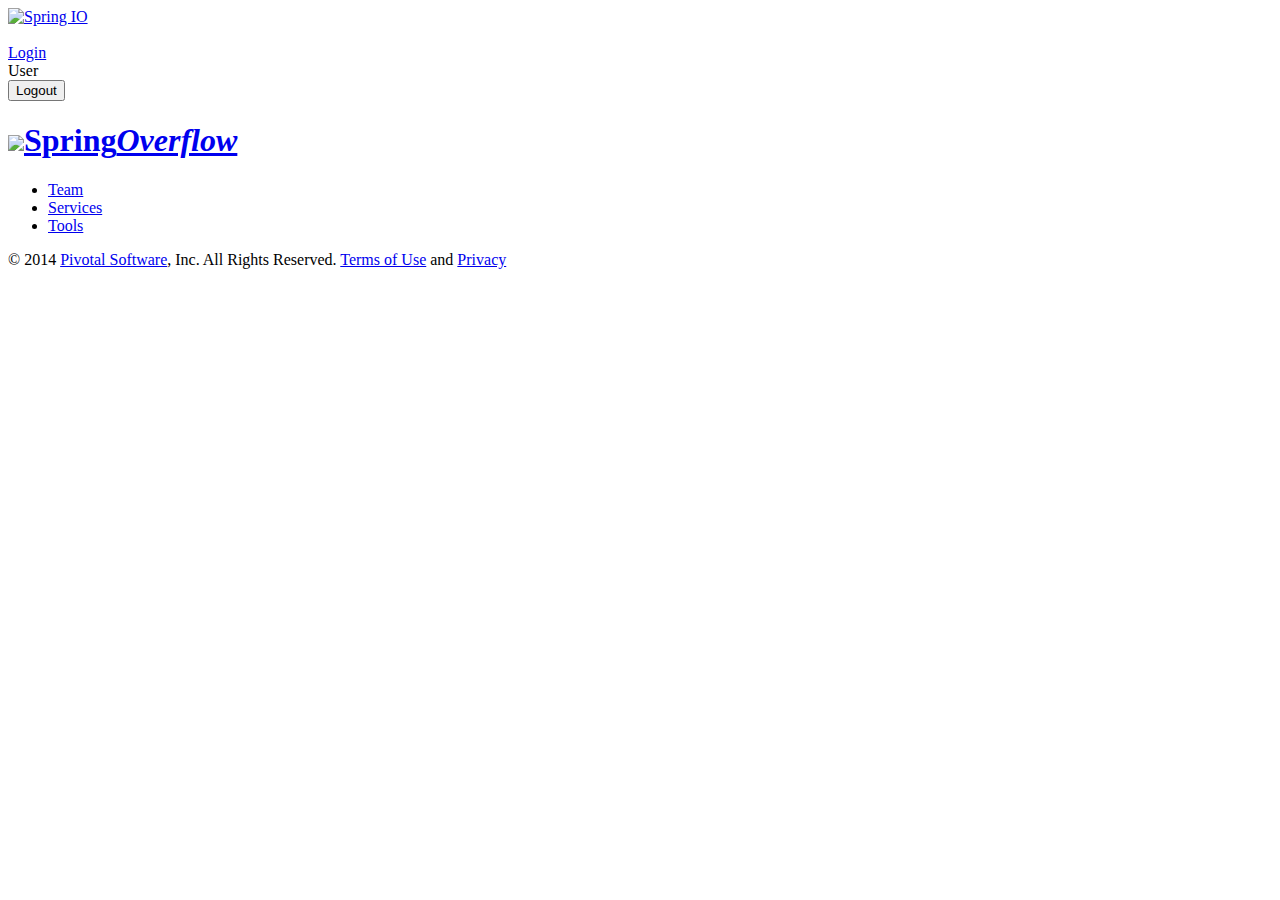
==== recommendation-webapp/src/main/resources/templates/layout.html @ 119b6246 "feature/building-the-webapp - implemented the interface - configured the recommender" ====
<!DOCTYPE html>
<html xmlns:th="http://www.thymeleaf.org"
      xmlns:sec="http://www.thymeleaf.org/thymeleaf-extras-springsecurity3"
      xmlns:layout="http://www.ultraq.net.nz/web/thymeleaf/layout">
<head>
  <title>Spring Overflow</title>
  <link rel="stylesheet" href="/css/bootstrap.min.css"/>
  <link rel="stylesheet" href="/css/pagedown.css"/>
  <link rel="stylesheet" href="/css/main.css"/>
  <script src="https://ajax.googleapis.com/ajax/libs/jquery/1.11.0/jquery.min.js"></script>
  <script src="/js/bootstrap.min.js"></script>
</head>
<body>
<div id="mainNav" class="navbar navbar-inverse navbar-static-top" role="navigation">
  <div class="container">
    <div class="row">
      <div class="navbar-header col-md-2">
        <a href="/"><img src="/images/logo-spring-io.png" alt="Spring IO"/></a>
      </div>
      <div class="col-md-6">&nbsp;</div>
      <div class="col-md-4 text-right">
        <a href="/login.html" th:href="@{/login}" sec:authorize="not hasRole('ROLE_AUTHENTICATED')">Login</a>
        <div class="col-md-6 text-right" sec:authentication="name" sec:authorize="hasRole('ROLE_AUTHENTICATED')">User</div>
        <div class="col-md-6 text-left" sec:authorize="hasRole('ROLE_AUTHENTICATED')">
          <form th:action="@{/logout}" method="post">
            <input type="submit" value="Logout" id="logout"/>
          </form>
        </div>
      </div>
    </div>
  </div>
</div>
<div class="container" id="header">
  <div class="row">
    <h1 class="col-md-4">
      <img src="/images/spring_logo.png"/><a href="/">Spring<em>Overflow</em></a>
    </h1>
  </div>
</div>
<div layout:fragment="content"/>
<footer class="footer">
  <div class="container">
    <div class="col-med-8">
      <ul class="list-inline">
        <li><a href="/team">Team</a></li>
        <li><a href="/services">Services</a></li>
        <li><a href="/tools">Tools</a></li>
      </ul>
      &copy; <span>2014</span> <a href="http://gopivotal.com">Pivotal Software</a>, Inc. All Rights Reserved.
      <a href="http://www.gopivotal.com/terms-of-use">Terms of Use</a> and
      <a href="http://www.gopivotal.com/privacy-policy">Privacy</a>
    </div>
  </div>
</footer>
</body>
</html>
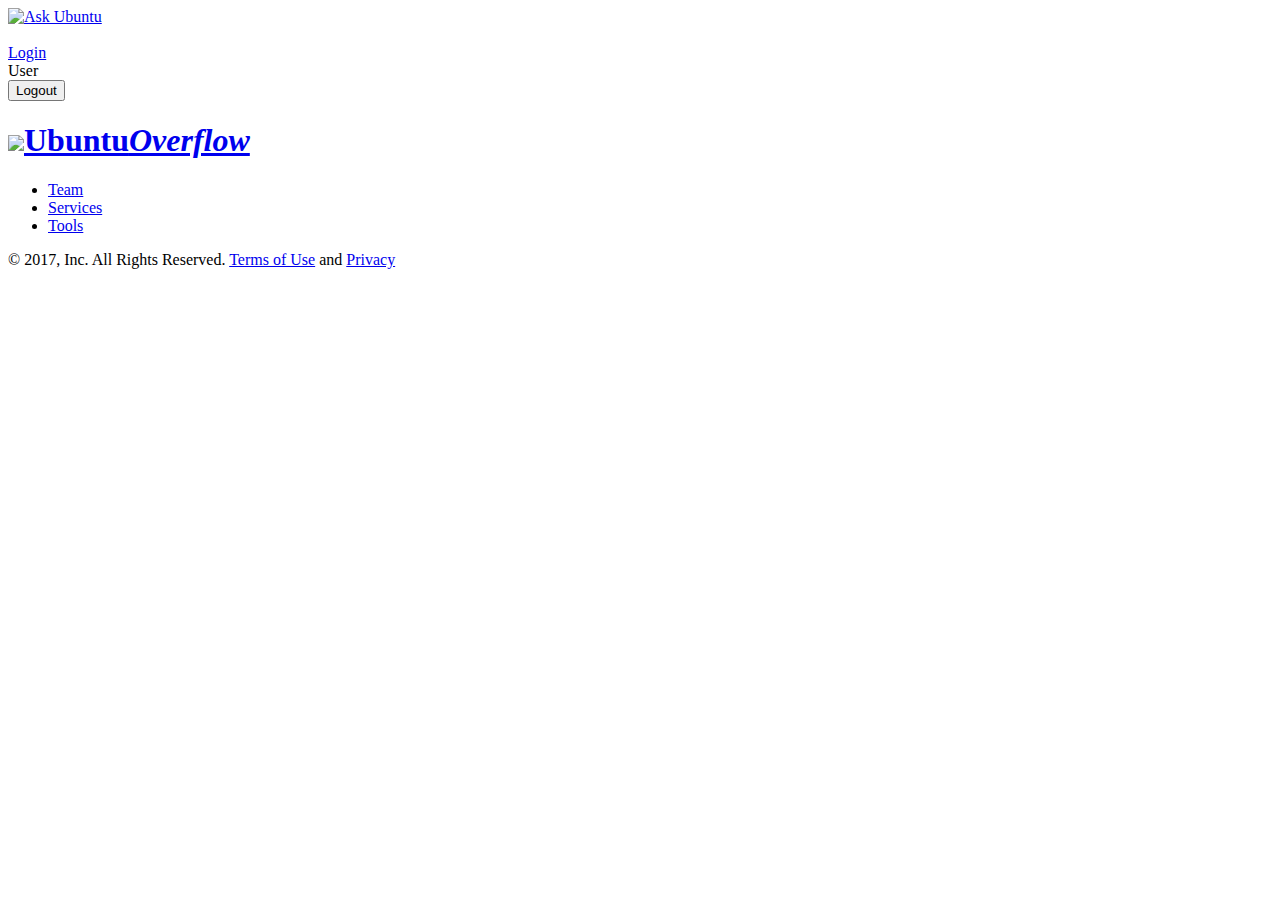
==== commit d4bb5d26: "feature/building-the-webapp - style changes" ====
--- a/recommendation-webapp/src/main/resources/templates/layout.html
+++ b/recommendation-webapp/src/main/resources/templates/layout.html
@@ -3,7 +3,7 @@
       xmlns:sec="http://www.thymeleaf.org/thymeleaf-extras-springsecurity3"
       xmlns:layout="http://www.ultraq.net.nz/web/thymeleaf/layout">
 <head>
-  <title>Spring Overflow</title>
+  <title>Ask Ubuntu Overflow</title>
   <link rel="stylesheet" href="/css/bootstrap.min.css"/>
   <link rel="stylesheet" href="/css/pagedown.css"/>
   <link rel="stylesheet" href="/css/main.css"/>
@@ -15,7 +15,7 @@
   <div class="container">
     <div class="row">
       <div class="navbar-header col-md-2">
-        <a href="/"><img src="/images/logo-spring-io.png" alt="Spring IO"/></a>
+        <a href="/"><img src="/images/ubuntu-logo-2.png" alt="Ask Ubuntu"/></a>
       </div>
       <div class="col-md-6">&nbsp;</div>
       <div class="col-md-4 text-right">
@@ -33,7 +33,7 @@
 <div class="container" id="header">
   <div class="row">
     <h1 class="col-md-4">
-      <img src="/images/spring_logo.png"/><a href="/">Spring<em>Overflow</em></a>
+      <img src="/images/ubuntu-penguin.png"/><a href="/">Ubuntu<em>Overflow</em></a>
     </h1>
   </div>
 </div>
@@ -42,13 +42,13 @@
   <div class="container">
     <div class="col-med-8">
       <ul class="list-inline">
-        <li><a href="/team">Team</a></li>
-        <li><a href="/services">Services</a></li>
-        <li><a href="/tools">Tools</a></li>
+        <li><a href="/">Team</a></li>
+        <li><a href="/">Services</a></li>
+        <li><a href="/">Tools</a></li>
       </ul>
-      &copy; <span>2014</span> <a href="http://gopivotal.com">Pivotal Software</a>, Inc. All Rights Reserved.
-      <a href="http://www.gopivotal.com/terms-of-use">Terms of Use</a> and
-      <a href="http://www.gopivotal.com/privacy-policy">Privacy</a>
+      &copy; <span>2017</span>, Inc. All Rights Reserved.
+      <a href="/">Terms of Use</a> and
+      <a href="/">Privacy</a>
     </div>
   </div>
 </footer>
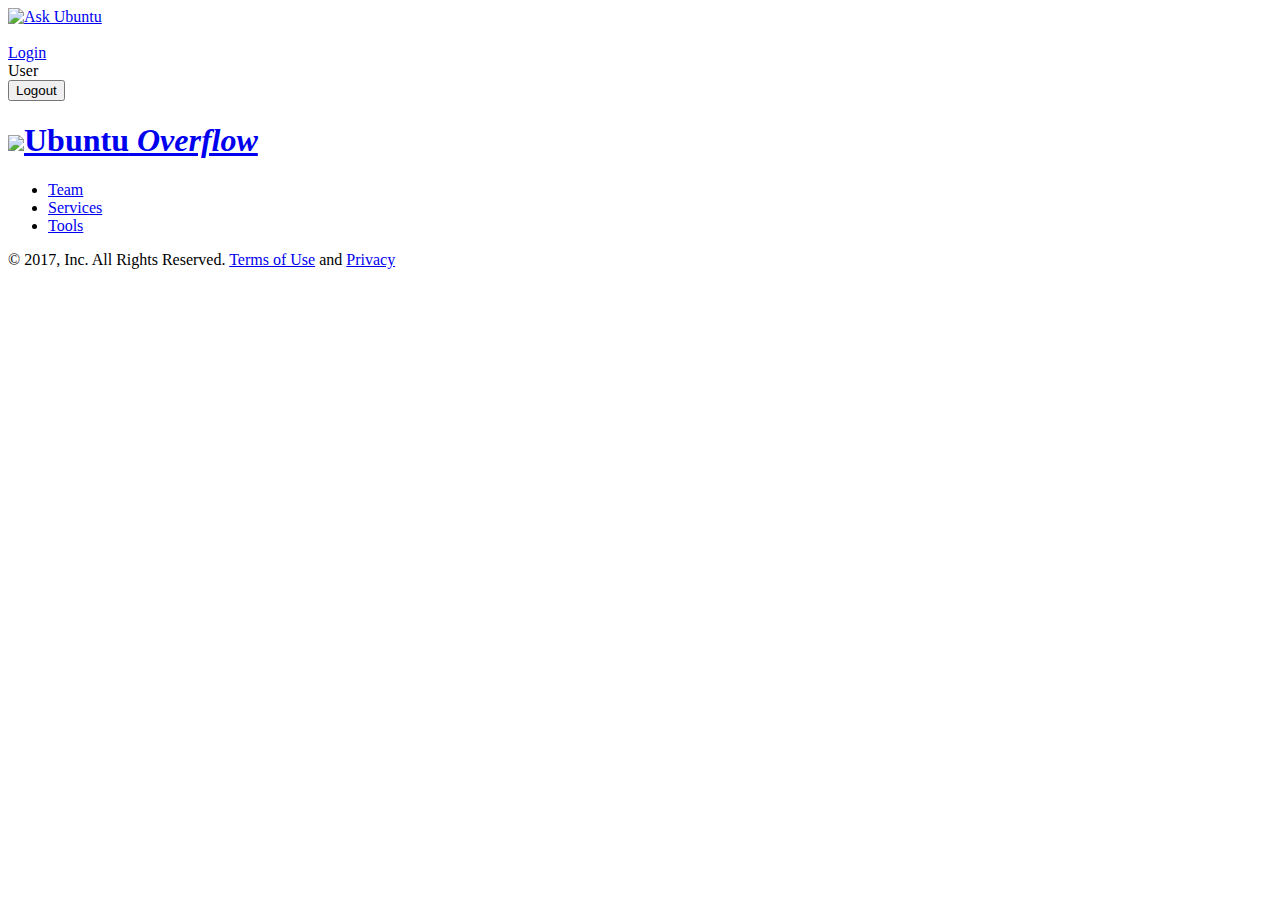
==== commit f1ca4a24: "feature/building-the-webapp - changed the similarity table name to be more descriptive - modified th" ====
--- a/recommendation-webapp/src/main/resources/templates/layout.html
+++ b/recommendation-webapp/src/main/resources/templates/layout.html
@@ -33,7 +33,7 @@
 <div class="container" id="header">
   <div class="row">
     <h1 class="col-md-4">
-      <img src="/images/ubuntu-penguin.png"/><a href="/">Ubuntu<em>Overflow</em></a>
+      <img src="/images/ubuntu-penguin.png"/><a href="/">Ubuntu<em> Overflow</em></a>
     </h1>
   </div>
 </div>
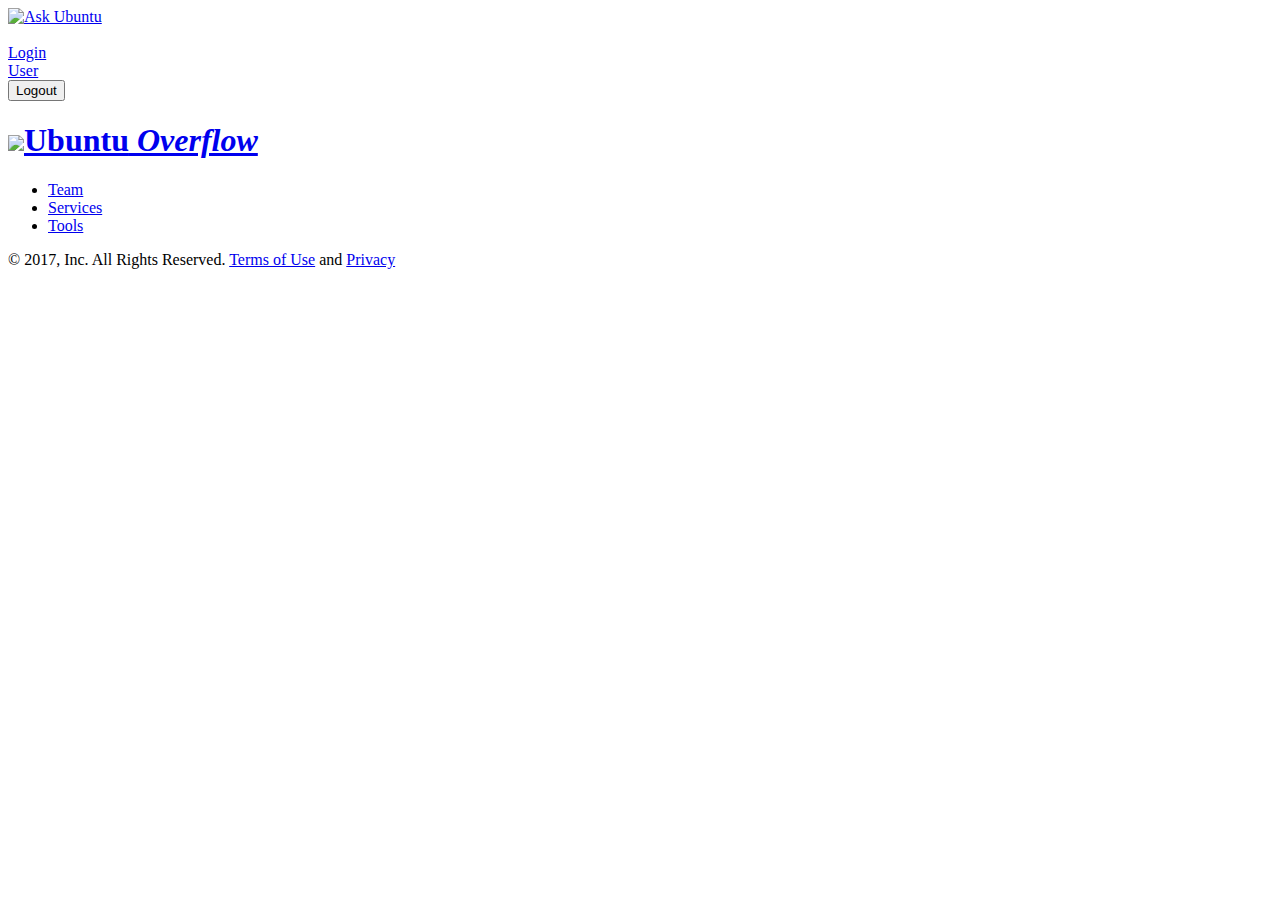
==== commit 3f33cba2: "feature/building-the-webapp - created the user page and propose customized recommendations" ====
--- a/recommendation-webapp/src/main/resources/templates/layout.html
+++ b/recommendation-webapp/src/main/resources/templates/layout.html
@@ -20,7 +20,9 @@
       <div class="col-md-6">&nbsp;</div>
       <div class="col-md-4 text-right">
         <a href="/login.html" th:href="@{/login}" sec:authorize="not hasRole('ROLE_AUTHENTICATED')">Login</a>
-        <div class="col-md-6 text-right" sec:authentication="name" sec:authorize="hasRole('ROLE_AUTHENTICATED')">User</div>
+        <div class="col-md-6 text-right">
+          <a href="/user.html" th:href="@{'/user/'+${#authentication.name}}" sec:authentication="name" sec:authorize="hasRole('ROLE_AUTHENTICATED')">User</a>
+        </div>
         <div class="col-md-6 text-left" sec:authorize="hasRole('ROLE_AUTHENTICATED')">
           <form th:action="@{/logout}" method="post">
             <input type="submit" value="Logout" id="logout"/>
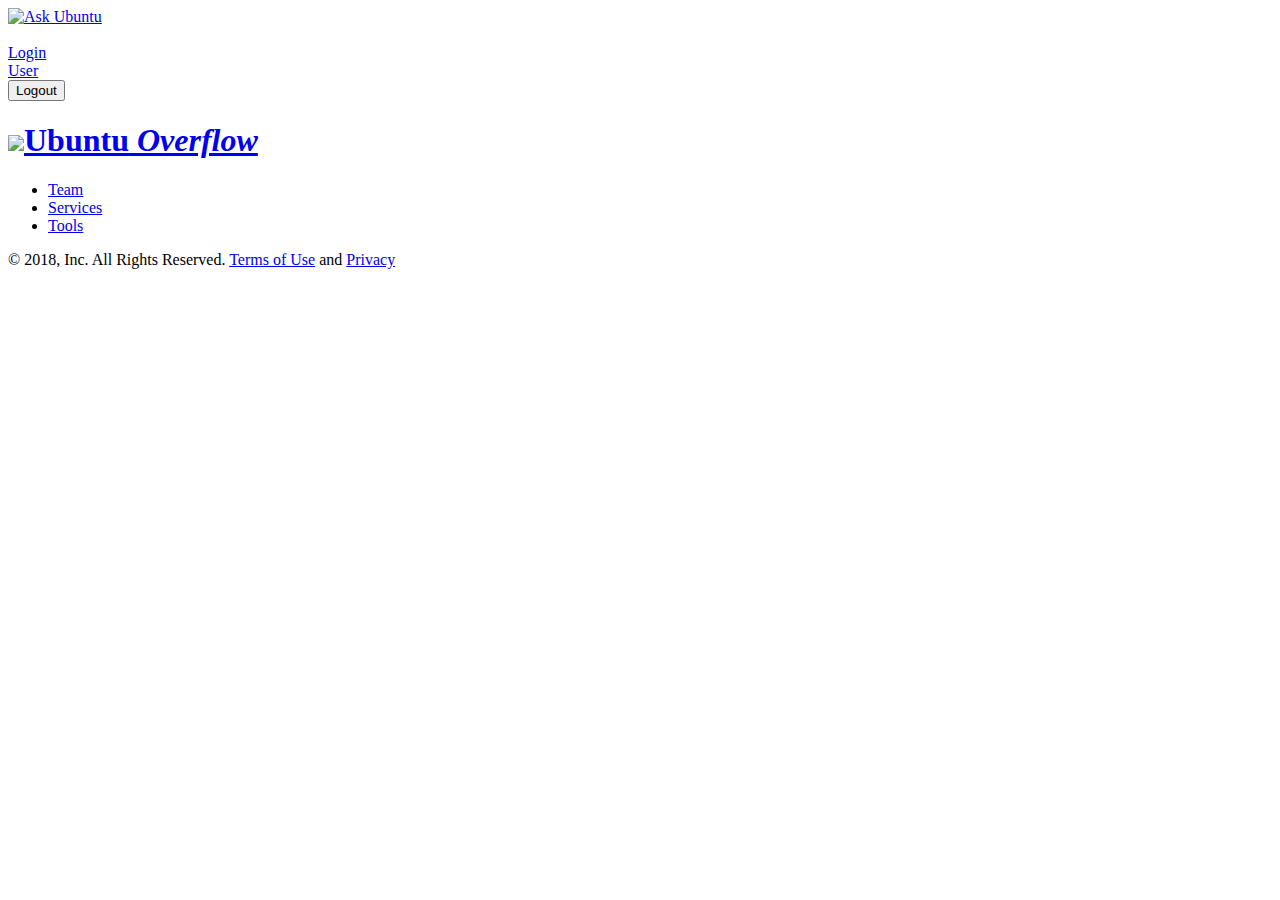
==== commit 4791aed2: "feature/building-the-webapp - upgraded to spring boot 2.1.2" ====
--- a/recommendation-webapp/src/main/resources/templates/layout.html
+++ b/recommendation-webapp/src/main/resources/templates/layout.html
@@ -1,7 +1,8 @@
 <!DOCTYPE html>
 <html xmlns:th="http://www.thymeleaf.org"
-      xmlns:sec="http://www.thymeleaf.org/thymeleaf-extras-springsecurity3"
+      xmlns:sec="http://www.thymeleaf.org/extras/spring-security"
       xmlns:layout="http://www.ultraq.net.nz/web/thymeleaf/layout">
+
 <head>
   <title>Ask Ubuntu Overflow</title>
   <link rel="stylesheet" href="/css/bootstrap.min.css"/>
@@ -32,6 +33,7 @@
     </div>
   </div>
 </div>
+
 <div class="container" id="header">
   <div class="row">
     <h1 class="col-md-4">
@@ -39,7 +41,9 @@
     </h1>
   </div>
 </div>
+
 <div layout:fragment="content"/>
+
 <footer class="footer">
   <div class="container">
     <div class="col-med-8">
@@ -48,7 +52,7 @@
         <li><a href="/">Services</a></li>
         <li><a href="/">Tools</a></li>
       </ul>
-      &copy; <span>2017</span>, Inc. All Rights Reserved.
+      &copy; <span>2018</span>, Inc. All Rights Reserved.
       <a href="/">Terms of Use</a> and
       <a href="/">Privacy</a>
     </div>
